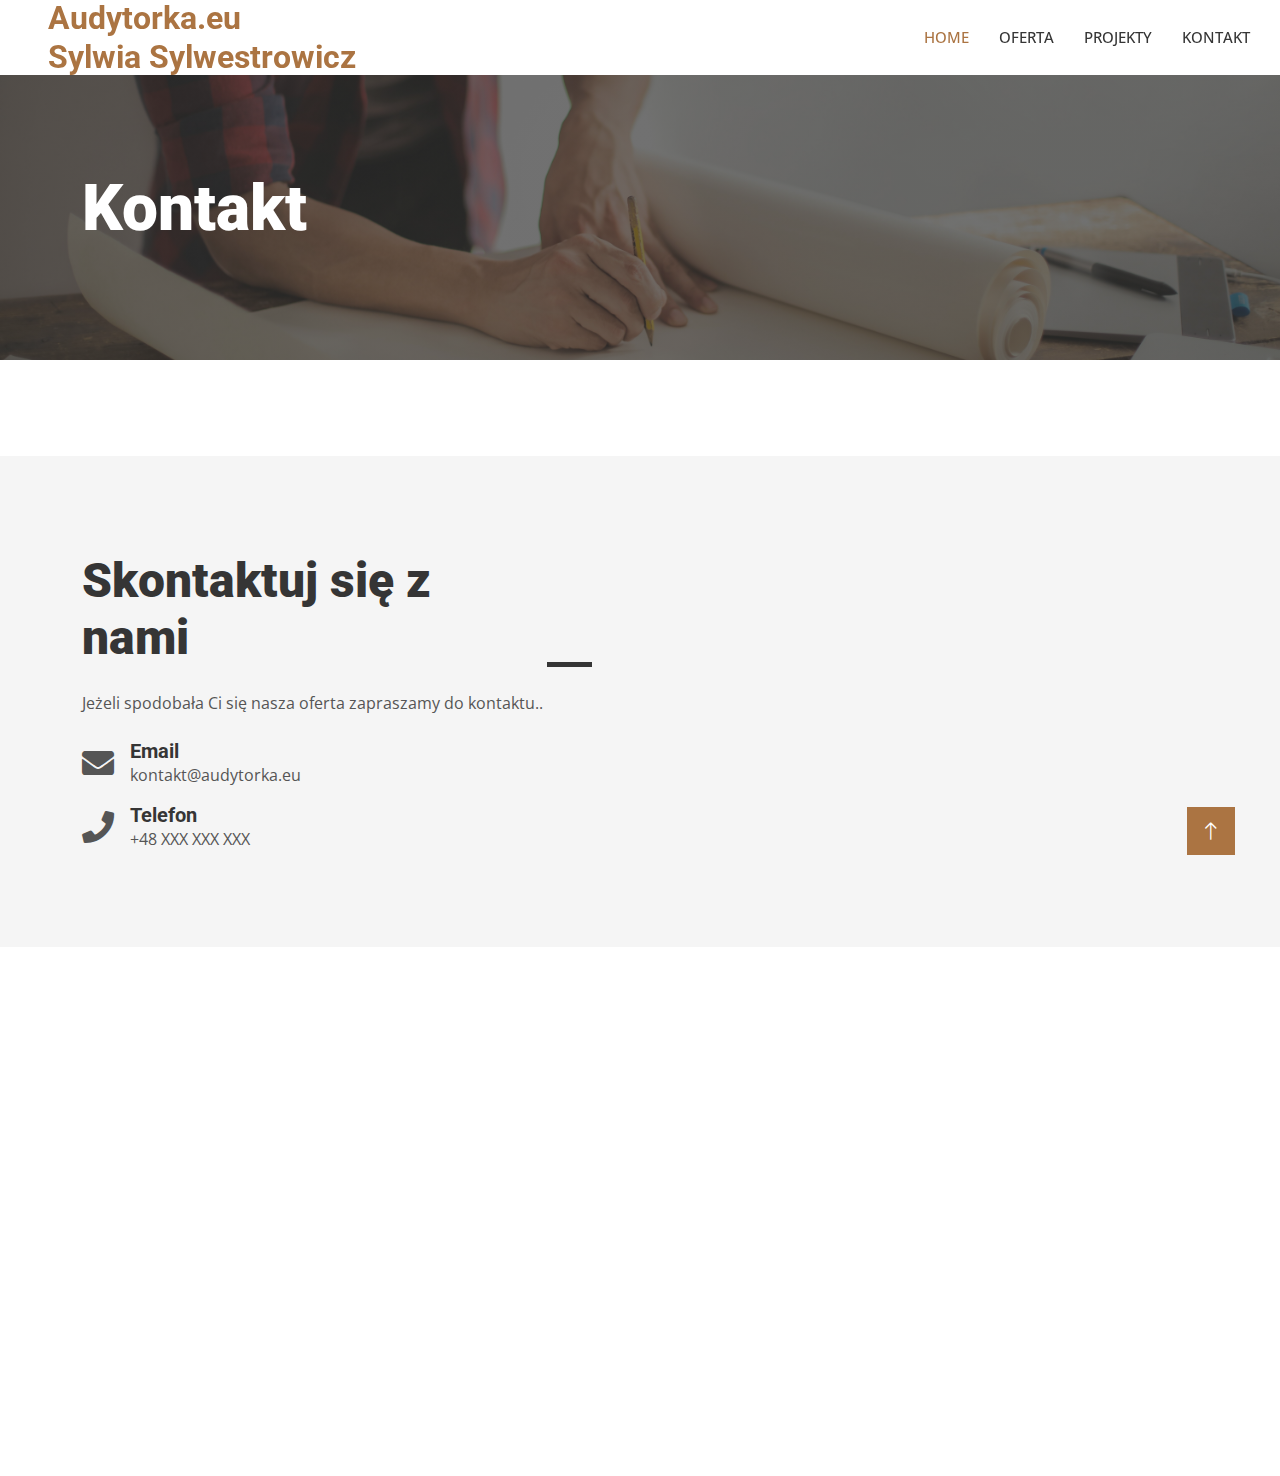
==== contact.html @ 8902c622 "Init" ====
<!DOCTYPE html>
<html lang="en">

<head>
    <meta charset="utf-8">
    <title>Kontakt - Audytorka.eu</title>
    <meta content="width=device-width, initial-scale=1.0" name="viewport">
    <meta content="" name="keywords">
    <meta content="" name="description">

    <!-- Favicon -->
    <link href="img/favicon.ico" rel="icon">

    <!-- Google Web Fonts -->
    <link rel="preconnect" href="https://fonts.googleapis.com">
    <link rel="preconnect" href="https://fonts.gstatic.com" crossorigin>
    <link href="https://fonts.googleapis.com/css2?family=Open+Sans:wght@400;500&family=Roboto:wght@500;700;900&display=swap" rel="stylesheet"> 

    <!-- Icon Font Stylesheet -->
    <link href="https://cdnjs.cloudflare.com/ajax/libs/font-awesome/5.10.0/css/all.min.css" rel="stylesheet">
    <link href="https://cdn.jsdelivr.net/npm/bootstrap-icons@1.4.1/font/bootstrap-icons.css" rel="stylesheet">

    <!-- Libraries Stylesheet -->
    <link href="lib/animate/animate.min.css" rel="stylesheet">
    <link href="lib/owlcarousel/assets/owl.carousel.min.css" rel="stylesheet">
    <link href="lib/lightbox/css/lightbox.min.css" rel="stylesheet">

    <!-- Customized Bootstrap Stylesheet -->
    <link href="css/bootstrap.min.css" rel="stylesheet">

    <!-- Template Stylesheet -->
    <link href="css/style.css" rel="stylesheet">
</head>

<body>
    <!-- Navbar Start -->
    <nav class="navbar navbar-expand-lg bg-white navbar-light sticky-top p-0">
        <a href="index.html" class="navbar-brand d-flex align-items-center px-4 px-lg-5">
            <h2 class="m-0 text-primary">Audytorka.eu<br>Sylwia Sylwestrowicz</h2>
        </a>
        <button type="button" class="navbar-toggler me-4" data-bs-toggle="collapse" data-bs-target="#navbarCollapse">
            <span class="navbar-toggler-icon"></span>
        </button>
        <div class="collapse navbar-collapse" id="navbarCollapse">
            <div class="navbar-nav ms-auto p-4 p-lg-0">
                <a href="index.html" class="nav-item nav-link active">Home</a>
                <a href="offers.html" class="nav-item nav-link">Oferta</a>
                <a href="projects.html" class="nav-item nav-link">Projekty</a>
                <a href="contact.html" class="nav-item nav-link">Kontakt</a>
            </div>
        </div>
    </nav>
    <!-- Navbar End -->


    <!-- Page Header Start -->
    <div class="container-fluid page-header py-5 mb-5">
        <div class="container py-5">
            <h1 class="display-3 text-white mb-3 animated slideInDown">Kontakt</h1>
        </div>
    </div>
    <!-- Page Header End -->


    <!-- Contact Start -->
    <div class="container-fluid bg-light overflow-hidden px-lg-0" style="margin: 6rem 0;">
        <div class="container contact px-lg-0">
            <div class="row g-0 mx-lg-0">
                <div class="col-lg-6 contact-text py-5 wow fadeIn" data-wow-delay="0.5s">
                    <div class="p-lg-5 ps-lg-0">
                        <div class="section-title text-start">
                            <h1 class="display-5 mb-4">Skontaktuj się z nami</h1>
                        </div>
                        <p class="mb-4">Jeżeli spodobała Ci się nasza oferta zapraszamy do kontaktu.</a>.</p>
                        <div class="contact-info">
                            <div class="row g-3">
                                <div class="col-12">
                                    <div class="d-flex align-items-center">
                                        <i class="fa fa-envelope fa-2x me-3"></i>
                                        <div>
                                            <h5 class="mb-0">Email</h5>
                                            <p class="mb-0">kontakt@audytorka.eu</p>
                                        </div>
                                    </div>
                                </div>
                                <div class="col-12">
                                    <div class="d-flex align-items-center">
                                        <i class="fa fa-phone fa-2x me-3"></i>
                                        <div>
                                            <h5 class="mb-0">Telefon</h5>
                                            <p class="mb-0">+48 XXX XXX XXX</p>
                                        </div>
                                    </div>
                                </div>
                            </div>
                        </div>
                    </div>
                </div>
                <div class="col-lg-6 pe-lg-0" style="min-height: 400px;">
                    <div class="position-relative h-100">
                        <iframe class="position-absolute w-100 h-100" style="object-fit: cover;"
                        src="https://www.google.com/maps/embed/v1/place?key=AIzaSyBCK9q_sBQ_ET6lI5qgUNerTEtyOeBhFTs&q=26+Kwietnia+18/2,Police+Poland"
                        frameborder="0" allowfullscreen="" aria-hidden="false"
                        tabindex="0"></iframe>
                    </div>
                </div>
            </div>
        </div>
    </div>
    <!-- Contact End -->


    <!-- Footer Start -->
    <div class="container-fluid bg-dark text-light footer mt-5 pt-5 wow fadeIn" data-wow-delay="0.1s">
        <div class="container py-5">
            <div class="row g-5">
                <div class="col-lg-3 col-md-6">
                    <h4 class="text-light mb-4">Kontakt</h4>
                    <p class="mb-2"><i class="fa fa-map-marker-alt me-3"></i>ul. 26 Kwietnia 18/2, 72-010 Police</p>
                    <p class="mb-2"><i class="fa fa-phone-alt me-3"></i>+48 XXX XXX XXX</p>
                    <p class="mb-2"><i class="fa fa-envelope me-3"></i>kontakt@audytorka.eu</p>
                    <div class="d-flex pt-2">
                        <a class="btn btn-outline-light btn-social" href=""><i class="fab fa-facebook-f"></i></a>
                        <a class="btn btn-outline-light btn-social" href=""><i class="fab fa-linkedin-in"></i></a>
                    </div>
                </div>
                <div class="col-lg-3 col-md-6">
                    <h4 class="text-light mb-4">Linki</h4>
                    <a class="btn btn-link" href="offers.html">Oferta</a>
                    <a class="btn btn-link" href="project.html">Projekty</a>
                    <a class="btn btn-link" href="contact.html">Kontakt</a>
                    <a class="btn btn-link" href="rodo.html">RODO</a>
                </div>
            </div>
        </div>
        <div class="container">
            <div class="copyright">
                <div class="row">
                    <div class="col-md-6 text-center text-md-start mb-3 mb-md-0">
                        &copy; <a class="border-bottom" href="#">Audytorka.eu</a>, Wszystkie prawa zastrzeżone / All Right Reserved.
                    </div>
                </div>
            </div>
        </div>
    </div>
    <!-- Footer End -->


    <!-- Back to Top -->
    <a href="#" class="btn btn-lg btn-primary btn-lg-square rounded-0 back-to-top"><i class="bi bi-arrow-up"></i></a>


    <!-- JavaScript Libraries -->
    <script src="https://code.jquery.com/jquery-3.4.1.min.js"></script>
    <script src="https://cdn.jsdelivr.net/npm/bootstrap@5.0.0/dist/js/bootstrap.bundle.min.js"></script>
    <script src="lib/wow/wow.min.js"></script>
    <script src="lib/easing/easing.min.js"></script>
    <script src="lib/waypoints/waypoints.min.js"></script>
    <script src="lib/counterup/counterup.min.js"></script>
    <script src="lib/owlcarousel/owl.carousel.min.js"></script>

    <!-- Template Javascript -->
    <script src="js/main.js"></script>
</body>

</html>
---- css/style.css ----
/********** Template CSS **********/
:root {
    --primary: #AB7442;
    --light: #F5F5F5;
    --dark: #353535;
}

.fw-medium {
    font-weight: 500 !important;
}

.fw-bold {
    font-weight: 700 !important;
}

.fw-black {
    font-weight: 900 !important;
}

.back-to-top {
    position: fixed;
    display: none;
    right: 45px;
    bottom: 45px;
    z-index: 99;
}


/*** Spinner ***/
#spinner {
    opacity: 0;
    visibility: hidden;
    transition: opacity .5s ease-out, visibility 0s linear .5s;
    z-index: 99999;
}

#spinner.show {
    transition: opacity .5s ease-out, visibility 0s linear 0s;
    visibility: visible;
    opacity: 1;
}


/*** Button ***/
.btn {
    font-weight: 500;
    transition: .5s;
}

.btn.btn-primary,
.btn.btn-secondary {
    color: #FFFFFF;
}

.btn-square {
    width: 38px;
    height: 38px;
}

.btn-sm-square {
    width: 32px;
    height: 32px;
}

.btn-lg-square {
    width: 48px;
    height: 48px;
}

.btn-square,
.btn-sm-square,
.btn-lg-square {
    padding: 0;
    display: flex;
    align-items: center;
    justify-content: center;
    font-weight: normal;
}

/*** Navbar ***/
.navbar .dropdown-toggle::after {
    border: none;
    content: "\f107";
    font-family: "Font Awesome 5 Free";
    font-weight: 900;
    vertical-align: middle;
    margin-left: 8px;
}

.navbar-light .navbar-nav .nav-link {
    margin-right: 30px;
    padding: 25px 0;
    color: #FFFFFF;
    font-size: 15px;
    font-weight: 500;
    text-transform: uppercase;
    outline: none;
}

.navbar-light .navbar-nav .nav-link:hover,
.navbar-light .navbar-nav .nav-link.active {
    color: var(--primary);
}

@media (max-width: 991.98px) {
    .navbar-light .navbar-nav .nav-link  {
        margin-right: 0;
        padding: 10px 0;
    }

    .navbar-light .navbar-nav {
        border-top: 1px solid #EEEEEE;
    }
}

.navbar-light .navbar-brand,
.navbar-light a.btn {
    height: 75px;
}

.navbar-light .navbar-nav .nav-link {
    color: var(--dark);
    font-weight: 500;
}

.navbar-light.sticky-top {
    top: -100px;
    transition: .5s;
}

@media (min-width: 992px) {
    .navbar .nav-item .dropdown-menu {
        display: block;
        border: none;
        margin-top: 0;
        top: 150%;
        opacity: 0;
        visibility: hidden;
        transition: .5s;
    }

    .navbar .nav-item:hover .dropdown-menu {
        top: 100%;
        visibility: visible;
        transition: .5s;
        opacity: 1;
    }
}


/*** Header ***/
@media (max-width: 768px) {
    .header-carousel .owl-carousel-item {
        position: relative;
        min-height: 500px;
    }
    
    .header-carousel .owl-carousel-item img {
        position: absolute;
        width: 100%;
        height: 100%;
        object-fit: cover;
    }

    .header-carousel .owl-carousel-item h5,
    .header-carousel .owl-carousel-item p {
        font-size: 14px !important;
        font-weight: 400 !important;
    }

    .header-carousel .owl-carousel-item h1 {
        font-size: 30px;
        font-weight: 600;
    }
}

.header-carousel .owl-nav {
    position: absolute;
    width: 200px;
    height: 45px;
    bottom: 30px;
    left: 50%;
    transform: translateX(-50%);
    display: flex;
    justify-content: space-between;
}

.header-carousel .owl-nav .owl-prev,
.header-carousel .owl-nav .owl-next {
    width: 45px;
    height: 45px;
    display: flex;
    align-items: center;
    justify-content: center;
    color: #FFFFFF;
    background: transparent;
    border: 1px solid #FFFFFF;
    font-size: 22px;
    transition: .5s;
}

.header-carousel .owl-nav .owl-prev:hover,
.header-carousel .owl-nav .owl-next:hover {
    background: var(--primary);
    border-color: var(--primary);
}

.header-carousel .owl-dots {
    position: absolute;
    height: 45px;
    bottom: 30px;
    left: 50%;
    transform: translateX(-50%);
    display: flex;
    align-items: center;
    justify-content: center;
}

.header-carousel .owl-dot {
    position: relative;
    display: inline-block;
    margin: 0 5px;
    width: 15px;
    height: 15px;
    background: transparent;
    border: 1px solid #FFFFFF;
    transition: .5s;
}

.header-carousel .owl-dot::after {
    position: absolute;
    content: "";
    width: 5px;
    height: 5px;
    top: 4px;
    left: 4px;
    background: transparent;
    border: 1px solid #FFFFFF;
}

.header-carousel .owl-dot.active {
    background: var(--primary);
    border-color: var(--primary);
}

.page-header {
    background: linear-gradient(rgba(53, 53, 53, .7), rgba(53, 53, 53, .7)), url(../img/person-drawing.jpg) center center no-repeat;
    background-size: cover;
}

.breadcrumb-item + .breadcrumb-item::before {
    color: var(--light);
}


/*** Section Title ***/
.section-title h1 {
    position: relative;
    display: inline-block;
    padding: 0 60px;
}

.section-title.text-start h1 {
    padding-left: 0;
}

.section-title h1::before,
.section-title h1::after {
    position: absolute;
    content: "";
    width: 45px;
    height: 5px;
    bottom: 0;
    background: var(--dark);
}

.section-title h1::before {
    left: 0;
}

.section-title h1::after {
    right: 0;
}

.section-title.text-start h1::before {
    display: none;
}


/*** About ***/
@media (min-width: 992px) {
    .container.about {
        max-width: 100% !important;
    }

    .about-text  {
        padding-right: calc(((100% - 960px) / 2) + .75rem);
    }
}

@media (min-width: 1200px) {
    .about-text  {
        padding-right: calc(((100% - 1140px) / 2) + .75rem);
    }
}

@media (min-width: 1400px) {
    .about-text  {
        padding-right: calc(((100% - 1320px) / 2) + .75rem);
    }
}


/*** Service ***/
.service-item img {
    transition: .5s;
}

.service-item:hover img {
    transform: scale(1.1);
}


/*** Feature ***/
@media (min-width: 992px) {
    .container.feature {
        max-width: 100% !important;
    }

    .feature-text  {
        padding-left: calc(((100% - 960px) / 2) + .75rem);
    }
}

@media (min-width: 1200px) {
    .feature-text  {
        padding-left: calc(((100% - 1140px) / 2) + .75rem);
    }
}

@media (min-width: 1400px) {
    .feature-text  {
        padding-left: calc(((100% - 1320px) / 2) + .75rem);
    }
}


/*** Project Portfolio ***/
#portfolio-flters li {
    display: inline-block;
    font-weight: 500;
    color: var(--dark);
    cursor: pointer;
    transition: .5s;
    border-bottom: 2px solid transparent;
}

#portfolio-flters li:hover,
#portfolio-flters li.active {
    color: var(--primary);
    border-color: var(--primary);
}

.portfolio-item img {
    transition: .5s;
}

.portfolio-item:hover img {
    transform: scale(1.1);
}

.portfolio-item .portfolio-overlay {
    position: absolute;
    display: flex;
    align-items: center;
    justify-content: center;
    width: 0;
    height: 0;
    bottom: 0;
    left: 50%;
    background: rgba(53, 53, 53, .7);
    transition: .5s;
}

.portfolio-item:hover .portfolio-overlay {
    width: 100%;
    height: 100%;
    left: 0;
}

.portfolio-item .portfolio-overlay .btn {
    opacity: 0;
}

.portfolio-item:hover .portfolio-overlay .btn {
    opacity: 1;
}


/*** Quote ***/
@media (min-width: 992px) {
    .container.quote {
        max-width: 100% !important;
    }

    .quote-text  {
        padding-right: calc(((100% - 960px) / 2) + .75rem);
    }
}

@media (min-width: 1200px) {
    .quote-text  {
        padding-right: calc(((100% - 1140px) / 2) + .75rem);
    }
}

@media (min-width: 1400px) {
    .quote-text  {
        padding-right: calc(((100% - 1320px) / 2) + .75rem);
    }
}


/*** Team ***/
.team-item img {
    transition: .5s;
}

.team-item:hover img {
    transform: scale(1.1);
}

.team-item .team-social {
    position: absolute;
    width: 38px;
    top: 50%;
    left: -38px;
    transform: translateY(-50%);
    display: flex;
    flex-direction: column;
    background: #FFFFFF;
    transition: .5s;
}

.team-item .team-social .btn {
    color: var(--primary);
    background: #FFFFFF;
}

.team-item .team-social .btn:hover {
    color: #FFFFFF;
    background: var(--primary);
}

.team-item:hover .team-social {
    left: 0;
}


/*** Testimonial ***/
.testimonial-carousel::before {
    position: absolute;
    content: "";
    top: 0;
    left: 0;
    height: 100%;
    width: 0;
    background: linear-gradient(to right, rgba(255, 255, 255, 1) 0%, rgba(255, 255, 255, 0) 100%);
    z-index: 1;
}

.testimonial-carousel::after {
    position: absolute;
    content: "";
    top: 0;
    right: 0;
    height: 100%;
    width: 0;
    background: linear-gradient(to left, rgba(255, 255, 255, 1) 0%, rgba(255, 255, 255, 0) 100%);
    z-index: 1;
}

@media (min-width: 768px) {
    .testimonial-carousel::before,
    .testimonial-carousel::after {
        width: 200px;
    }
}

@media (min-width: 992px) {
    .testimonial-carousel::before,
    .testimonial-carousel::after {
        width: 300px;
    }
}

.testimonial-carousel .owl-item .testimonial-text {
    border: 5px solid var(--light);
    transform: scale(.8);
    transition: .5s;
}

.testimonial-carousel .owl-item.center .testimonial-text {
    transform: scale(1);
}

.testimonial-carousel .owl-nav {
    position: absolute;
    width: 350px;
    top: 10px;
    left: 50%;
    transform: translateX(-50%);
    display: flex;
    justify-content: space-between;
    opacity: 0;
    transition: .5s;
    z-index: 1;
}

.testimonial-carousel:hover .owl-nav {
    width: 300px;
    opacity: 1;
}

.testimonial-carousel .owl-nav .owl-prev,
.testimonial-carousel .owl-nav .owl-next {
    position: relative;
    color: var(--primary);
    font-size: 45px;
    transition: .5s;
}

.testimonial-carousel .owl-nav .owl-prev:hover,
.testimonial-carousel .owl-nav .owl-next:hover {
    color: var(--dark);
}


/*** Contact ***/
@media (min-width: 992px) {
    .container.contact {
        max-width: 100% !important;
    }

    .contact-text  {
        padding-left: calc(((100% - 960px) / 2) + .75rem);
    }
}

@media (min-width: 1200px) {
    .contact-text  {
        padding-left: calc(((100% - 1140px) / 2) + .75rem);
    }
}

@media (min-width: 1400px) {
    .contact-text  {
        padding-left: calc(((100% - 1320px) / 2) + .75rem);
    }
}


/*** Footer ***/
.footer {
    background: linear-gradient(rgba(53, 53, 53, .7), rgba(53, 53, 53, .7)), url(../img/footer.jpg) center center no-repeat;
    background-size: cover;
}

.footer .btn.btn-social {
    margin-right: 5px;
    width: 35px;
    height: 35px;
    display: flex;
    align-items: center;
    justify-content: center;
    color: var(--light);
    border: 1px solid #FFFFFF;
    transition: .3s;
}

.footer .btn.btn-social:hover {
    color: var(--primary);
}

.footer .btn.btn-link {
    display: block;
    margin-bottom: 5px;
    padding: 0;
    text-align: left;
    color: #FFFFFF;
    font-size: 15px;
    font-weight: normal;
    text-transform: capitalize;
    transition: .3s;
}

.footer .btn.btn-link::before {
    position: relative;
    content: "\f105";
    font-family: "Font Awesome 5 Free";
    font-weight: 900;
    margin-right: 10px;
}

.footer .btn.btn-link:hover {
    color: var(--primary);
    letter-spacing: 1px;
    box-shadow: none;
}

.footer .copyright {
    padding: 25px 0;
    font-size: 15px;
    border-top: 1px solid rgba(256, 256, 256, .1);
}

.footer .copyright a {
    color: var(--light);
}

.footer .copyright a:hover {
    color: var(--primary);
}
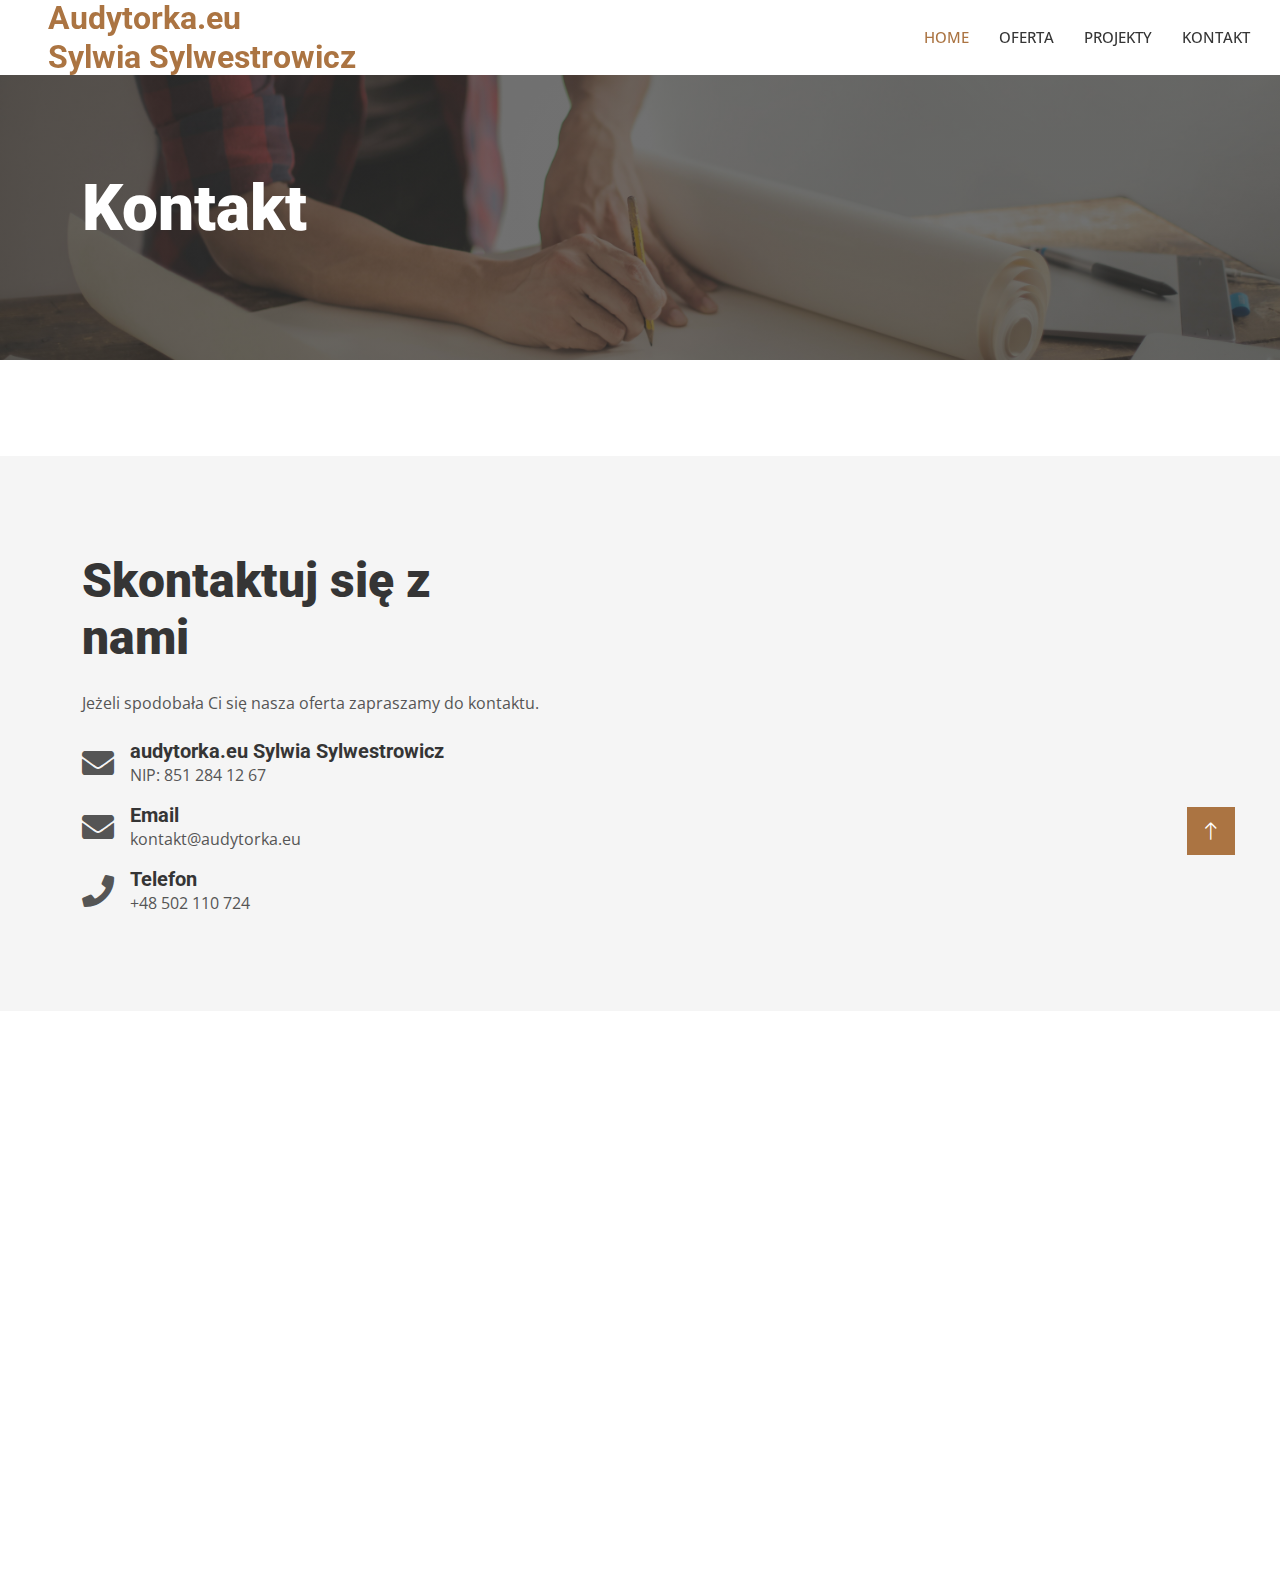
==== commit 92a49203: "Update" ====
--- a/contact.html
+++ b/contact.html
@@ -71,9 +71,18 @@
                         <div class="section-title text-start">
                             <h1 class="display-5 mb-4">Skontaktuj się z nami</h1>
                         </div>
-                        <p class="mb-4">Jeżeli spodobała Ci się nasza oferta zapraszamy do kontaktu.</a>.</p>
+                        <p class="mb-4">Jeżeli spodobała Ci się nasza oferta zapraszamy do kontaktu.</p>
                         <div class="contact-info">
                             <div class="row g-3">
+                                <div class="col-12">
+                                    <div class="d-flex align-items-center">
+                                        <i class="fa fa-envelope fa-2x me-3"></i>
+                                        <div>
+                                            <h5 class="mb-0">audytorka.eu Sylwia Sylwestrowicz</h5>
+                                            <p class="mb-0">NIP: 851 284 12 67</p>
+                                        </div>
+                                    </div>
+                                </div>
                                 <div class="col-12">
                                     <div class="d-flex align-items-center">
                                         <i class="fa fa-envelope fa-2x me-3"></i>
@@ -88,20 +97,12 @@
                                         <i class="fa fa-phone fa-2x me-3"></i>
                                         <div>
                                             <h5 class="mb-0">Telefon</h5>
-                                            <p class="mb-0">+48 XXX XXX XXX</p>
+                                            <p class="mb-0">+48 502 110 724</p>
                                         </div>
                                     </div>
                                 </div>
                             </div>
                         </div>
-                    </div>
-                </div>
-                <div class="col-lg-6 pe-lg-0" style="min-height: 400px;">
-                    <div class="position-relative h-100">
-                        <iframe class="position-absolute w-100 h-100" style="object-fit: cover;"
-                        src="https://www.google.com/maps/embed/v1/place?key=AIzaSyBCK9q_sBQ_ET6lI5qgUNerTEtyOeBhFTs&q=26+Kwietnia+18/2,Police+Poland"
-                        frameborder="0" allowfullscreen="" aria-hidden="false"
-                        tabindex="0"></iframe>
                     </div>
                 </div>
             </div>
@@ -116,8 +117,9 @@
             <div class="row g-5">
                 <div class="col-lg-3 col-md-6">
                     <h4 class="text-light mb-4">Kontakt</h4>
-                    <p class="mb-2"><i class="fa fa-map-marker-alt me-3"></i>ul. 26 Kwietnia 18/2, 72-010 Police</p>
-                    <p class="mb-2"><i class="fa fa-phone-alt me-3"></i>+48 XXX XXX XXX</p>
+                    <p class="mb-2"><i class="fa fa-building me-3"></i>audytorka.eu Sylwia Sylwestrowicz</p>
+                    <p class="mb-2"><i class="fa fa-id-card me-3"></i>NIP: 851 284 12 67</p>
+                    <p class="mb-2"><i class="fa fa-phone-alt me-3"></i>+48 502 110 724</p>
                     <p class="mb-2"><i class="fa fa-envelope me-3"></i>kontakt@audytorka.eu</p>
                     <div class="d-flex pt-2">
                         <a class="btn btn-outline-light btn-social" href=""><i class="fab fa-facebook-f"></i></a>
@@ -127,7 +129,7 @@
                 <div class="col-lg-3 col-md-6">
                     <h4 class="text-light mb-4">Linki</h4>
                     <a class="btn btn-link" href="offers.html">Oferta</a>
-                    <a class="btn btn-link" href="project.html">Projekty</a>
+                    <a class="btn btn-link" href="projects.html">Projekty</a>
                     <a class="btn btn-link" href="contact.html">Kontakt</a>
                     <a class="btn btn-link" href="rodo.html">RODO</a>
                 </div>
--- a/css/style.css
+++ b/css/style.css
@@ -262,16 +262,6 @@
 
 .section-title.text-start h1 {
     padding-left: 0;
-}
-
-.section-title h1::before,
-.section-title h1::after {
-    position: absolute;
-    content: "";
-    width: 45px;
-    height: 5px;
-    bottom: 0;
-    background: var(--dark);
 }
 
 .section-title h1::before {
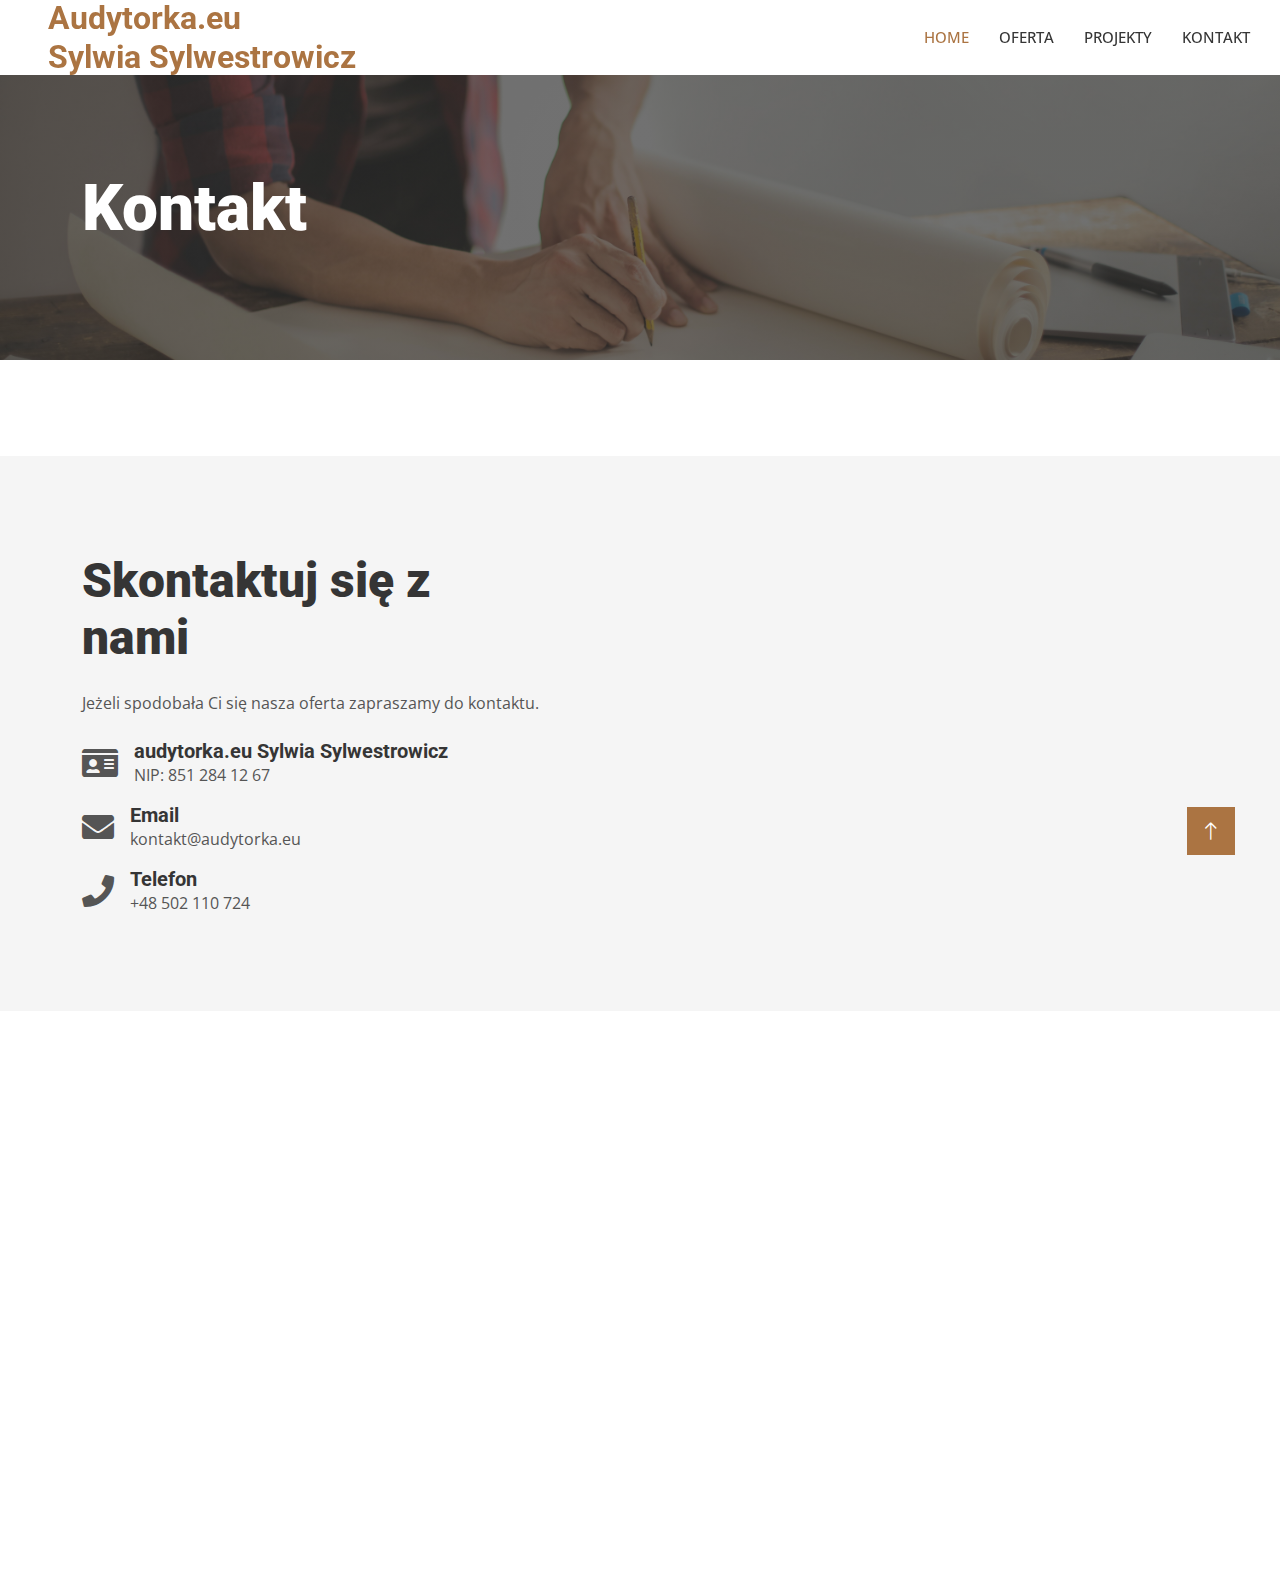
==== commit 6d4c08f8: "Update" ====
--- a/contact.html
+++ b/contact.html
@@ -76,7 +76,7 @@
                             <div class="row g-3">
                                 <div class="col-12">
                                     <div class="d-flex align-items-center">
-                                        <i class="fa fa-envelope fa-2x me-3"></i>
+                                        <i class="fa fa-id-card fa-2x me-3"></i>
                                         <div>
                                             <h5 class="mb-0">audytorka.eu Sylwia Sylwestrowicz</h5>
                                             <p class="mb-0">NIP: 851 284 12 67</p>
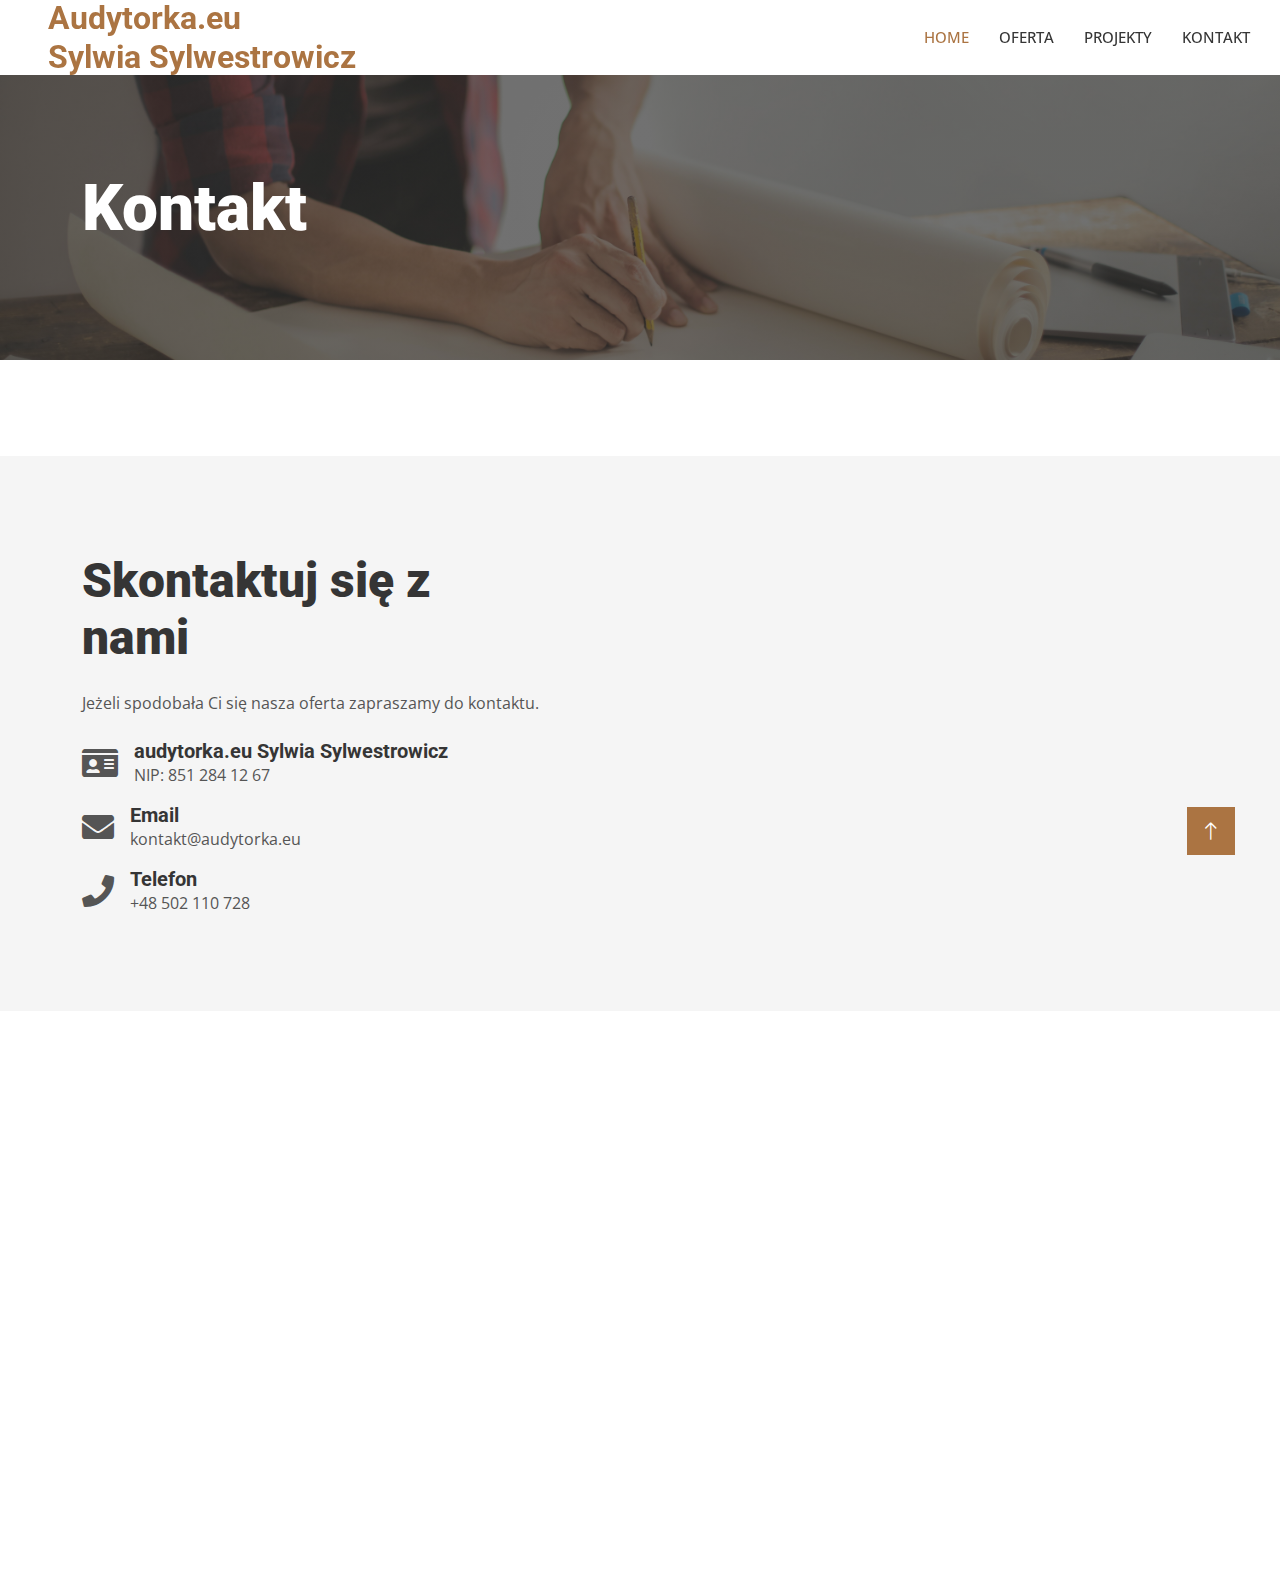
==== commit 7691807a: "Update" ====
--- a/contact.html
+++ b/contact.html
@@ -97,7 +97,7 @@
                                         <i class="fa fa-phone fa-2x me-3"></i>
                                         <div>
                                             <h5 class="mb-0">Telefon</h5>
-                                            <p class="mb-0">+48 502 110 724</p>
+                                            <p class="mb-0">+48 502 110 728</p>
                                         </div>
                                     </div>
                                 </div>
@@ -119,7 +119,7 @@
                     <h4 class="text-light mb-4">Kontakt</h4>
                     <p class="mb-2"><i class="fa fa-building me-3"></i>audytorka.eu Sylwia Sylwestrowicz</p>
                     <p class="mb-2"><i class="fa fa-id-card me-3"></i>NIP: 851 284 12 67</p>
-                    <p class="mb-2"><i class="fa fa-phone-alt me-3"></i>+48 502 110 724</p>
+                    <p class="mb-2"><i class="fa fa-phone-alt me-3"></i>+48 502 110 728</p>
                     <p class="mb-2"><i class="fa fa-envelope me-3"></i>kontakt@audytorka.eu</p>
                     <div class="d-flex pt-2">
                         <a class="btn btn-outline-light btn-social" href=""><i class="fab fa-facebook-f"></i></a>
--- a/css/style.css
+++ b/css/style.css
@@ -252,6 +252,38 @@
     color: var(--light);
 }
 
+.background-section {
+    position: relative;
+    width: 100%;
+    height: 100vh; /* Adjust height as needed */
+    background-image: url(../img/background-drawing.jpg);
+    background-size: cover;
+    background-position: center;
+    display: flex;
+    align-items: center;
+    justify-content: center;
+    text-align: center;
+    padding: 20px;
+}
+
+.text-container {
+    position: relative;
+    z-index: 1;
+    color: white;
+    max-width: 800px; /* Adjust max-width as needed */
+    margin: 0 auto;
+}
+
+.background-section::before {
+    content: '';
+    position: absolute;
+    top: 0;
+    left: 0;
+    width: 100%;
+    height: 100%;
+    background: rgba(0, 0, 0, 0.5); /* Adjust overlay color and opacity as needed */
+    z-index: 0;
+}
 
 /*** Section Title ***/
 .section-title h1 {
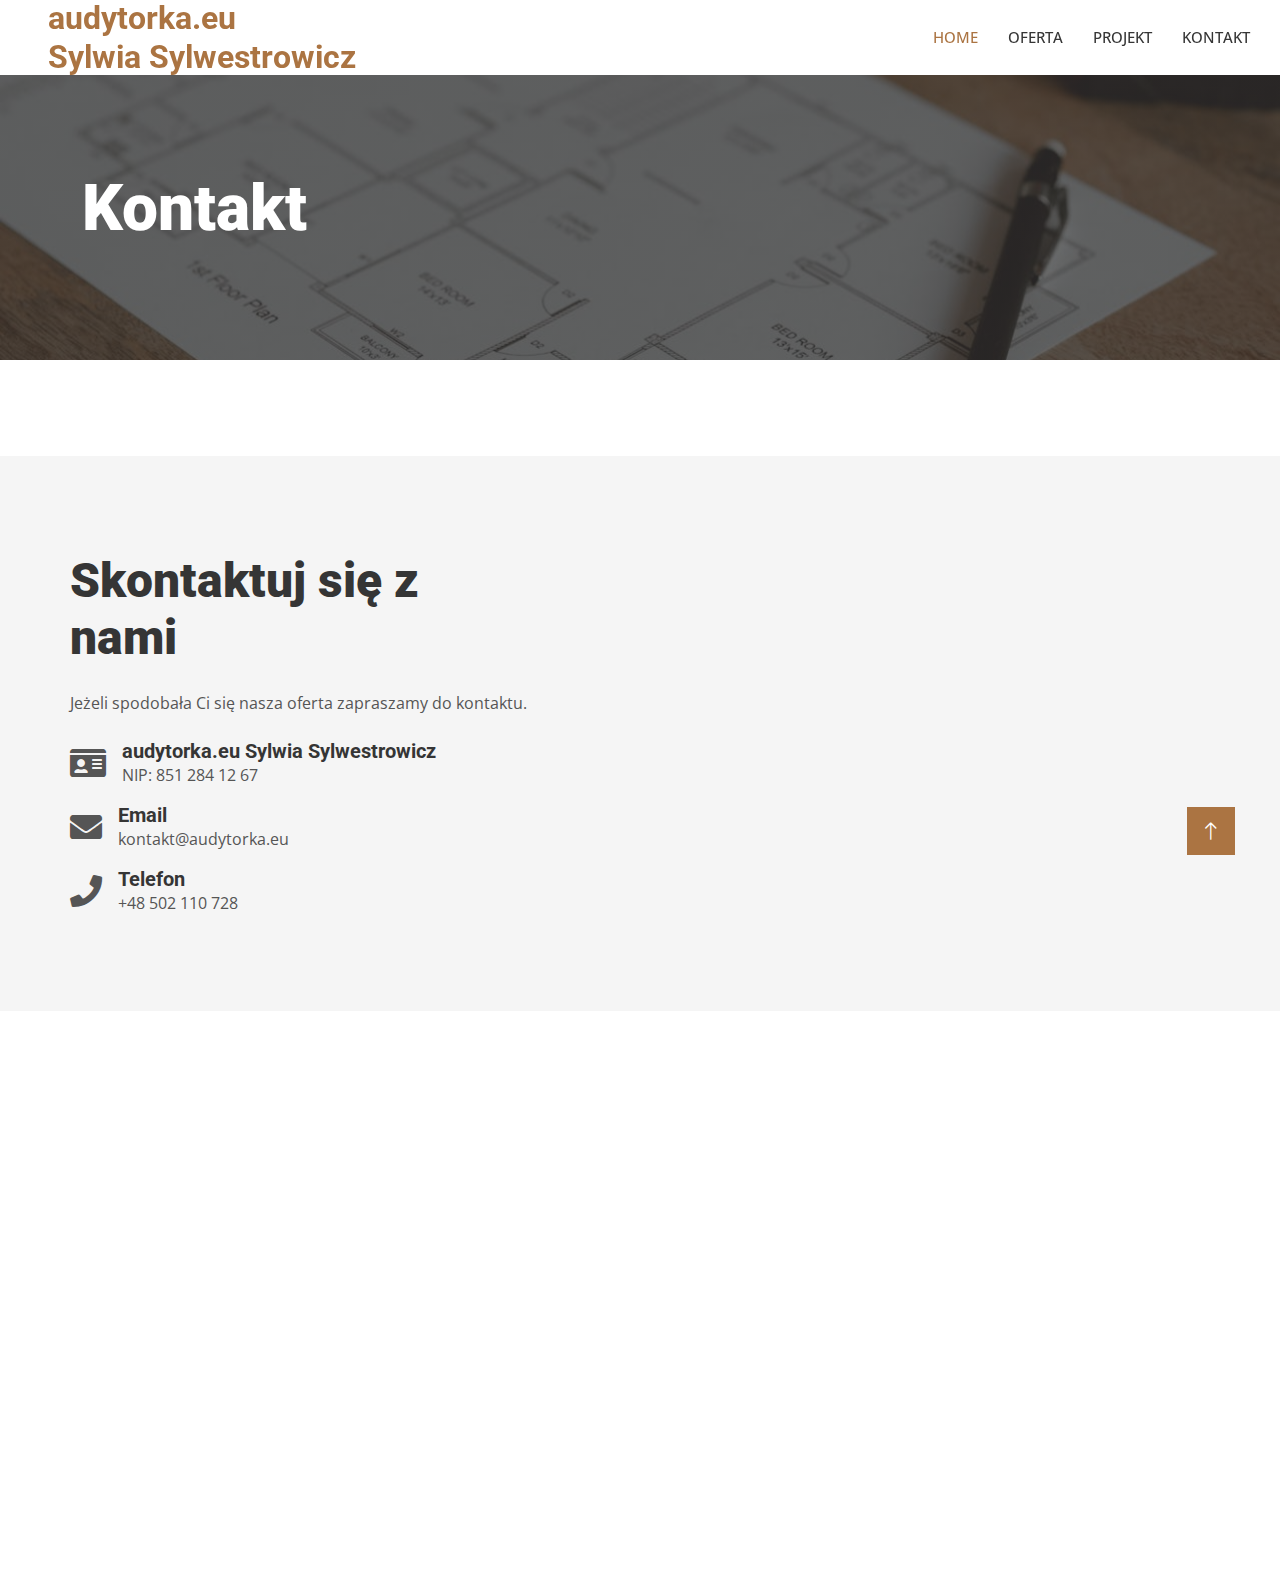
==== commit ff7517b4: "Update" ====
--- a/contact.html
+++ b/contact.html
@@ -36,7 +36,7 @@
     <!-- Navbar Start -->
     <nav class="navbar navbar-expand-lg bg-white navbar-light sticky-top p-0">
         <a href="index.html" class="navbar-brand d-flex align-items-center px-4 px-lg-5">
-            <h2 class="m-0 text-primary">Audytorka.eu<br>Sylwia Sylwestrowicz</h2>
+            <h2 class="m-0 text-primary">audytorka.eu<br>Sylwia Sylwestrowicz</h2>
         </a>
         <button type="button" class="navbar-toggler me-4" data-bs-toggle="collapse" data-bs-target="#navbarCollapse">
             <span class="navbar-toggler-icon"></span>
@@ -45,7 +45,7 @@
             <div class="navbar-nav ms-auto p-4 p-lg-0">
                 <a href="index.html" class="nav-item nav-link active">Home</a>
                 <a href="offers.html" class="nav-item nav-link">Oferta</a>
-                <a href="projects.html" class="nav-item nav-link">Projekty</a>
+                <a href="project.html" class="nav-item nav-link">Projekt</a>
                 <a href="contact.html" class="nav-item nav-link">Kontakt</a>
             </div>
         </div>
@@ -123,13 +123,13 @@
                     <p class="mb-2"><i class="fa fa-envelope me-3"></i>kontakt@audytorka.eu</p>
                     <div class="d-flex pt-2">
                         <a class="btn btn-outline-light btn-social" href=""><i class="fab fa-facebook-f"></i></a>
-                        <a class="btn btn-outline-light btn-social" href=""><i class="fab fa-linkedin-in"></i></a>
+                        <a class="btn btn-outline-light btn-social" href="https://www.linkedin.com/in/sylwia-sylwestrowicz-748512240/"><i class="fab fa-linkedin-in"></i></a>
                     </div>
                 </div>
                 <div class="col-lg-3 col-md-6">
                     <h4 class="text-light mb-4">Linki</h4>
                     <a class="btn btn-link" href="offers.html">Oferta</a>
-                    <a class="btn btn-link" href="projects.html">Projekty</a>
+                    <a class="btn btn-link" href="project.html">Projekt</a>
                     <a class="btn btn-link" href="contact.html">Kontakt</a>
                     <a class="btn btn-link" href="rodo.html">RODO</a>
                 </div>
@@ -139,7 +139,7 @@
             <div class="copyright">
                 <div class="row">
                     <div class="col-md-6 text-center text-md-start mb-3 mb-md-0">
-                        &copy; <a class="border-bottom" href="#">Audytorka.eu</a>, Wszystkie prawa zastrzeżone / All Right Reserved.
+                        &copy; <a class="border-bottom" href="#">audytorka.eu</a>, Wszystkie prawa zastrzeżone / All Right Reserved.
                     </div>
                 </div>
             </div>
@@ -156,12 +156,8 @@
     <script src="https://code.jquery.com/jquery-3.4.1.min.js"></script>
     <script src="https://cdn.jsdelivr.net/npm/bootstrap@5.0.0/dist/js/bootstrap.bundle.min.js"></script>
     <script src="lib/wow/wow.min.js"></script>
-    <script src="lib/easing/easing.min.js"></script>
     <script src="lib/waypoints/waypoints.min.js"></script>
-    <script src="lib/counterup/counterup.min.js"></script>
-    <script src="lib/owlcarousel/owl.carousel.min.js"></script>
 
-    <!-- Template Javascript -->
     <script src="js/main.js"></script>
 </body>
 
--- a/css/style.css
+++ b/css/style.css
@@ -1,4 +1,3 @@
-/********** Template CSS **********/
 :root {
     --primary: #AB7442;
     --light: #F5F5F5;
@@ -23,21 +22,6 @@
     right: 45px;
     bottom: 45px;
     z-index: 99;
-}
-
-
-/*** Spinner ***/
-#spinner {
-    opacity: 0;
-    visibility: hidden;
-    transition: opacity .5s ease-out, visibility 0s linear .5s;
-    z-index: 99999;
-}
-
-#spinner.show {
-    transition: opacity .5s ease-out, visibility 0s linear 0s;
-    visibility: visible;
-    opacity: 1;
 }
 
 
@@ -149,102 +133,8 @@
 
 
 /*** Header ***/
-@media (max-width: 768px) {
-    .header-carousel .owl-carousel-item {
-        position: relative;
-        min-height: 500px;
-    }
-    
-    .header-carousel .owl-carousel-item img {
-        position: absolute;
-        width: 100%;
-        height: 100%;
-        object-fit: cover;
-    }
-
-    .header-carousel .owl-carousel-item h5,
-    .header-carousel .owl-carousel-item p {
-        font-size: 14px !important;
-        font-weight: 400 !important;
-    }
-
-    .header-carousel .owl-carousel-item h1 {
-        font-size: 30px;
-        font-weight: 600;
-    }
-}
-
-.header-carousel .owl-nav {
-    position: absolute;
-    width: 200px;
-    height: 45px;
-    bottom: 30px;
-    left: 50%;
-    transform: translateX(-50%);
-    display: flex;
-    justify-content: space-between;
-}
-
-.header-carousel .owl-nav .owl-prev,
-.header-carousel .owl-nav .owl-next {
-    width: 45px;
-    height: 45px;
-    display: flex;
-    align-items: center;
-    justify-content: center;
-    color: #FFFFFF;
-    background: transparent;
-    border: 1px solid #FFFFFF;
-    font-size: 22px;
-    transition: .5s;
-}
-
-.header-carousel .owl-nav .owl-prev:hover,
-.header-carousel .owl-nav .owl-next:hover {
-    background: var(--primary);
-    border-color: var(--primary);
-}
-
-.header-carousel .owl-dots {
-    position: absolute;
-    height: 45px;
-    bottom: 30px;
-    left: 50%;
-    transform: translateX(-50%);
-    display: flex;
-    align-items: center;
-    justify-content: center;
-}
-
-.header-carousel .owl-dot {
-    position: relative;
-    display: inline-block;
-    margin: 0 5px;
-    width: 15px;
-    height: 15px;
-    background: transparent;
-    border: 1px solid #FFFFFF;
-    transition: .5s;
-}
-
-.header-carousel .owl-dot::after {
-    position: absolute;
-    content: "";
-    width: 5px;
-    height: 5px;
-    top: 4px;
-    left: 4px;
-    background: transparent;
-    border: 1px solid #FFFFFF;
-}
-
-.header-carousel .owl-dot.active {
-    background: var(--primary);
-    border-color: var(--primary);
-}
-
 .page-header {
-    background: linear-gradient(rgba(53, 53, 53, .7), rgba(53, 53, 53, .7)), url(../img/person-drawing.jpg) center center no-repeat;
+    background: linear-gradient(rgba(53, 53, 53, .7), rgba(53, 53, 53, .7)), url(../img/building-plan.jpg) center center no-repeat;
     background-size: cover;
 }
 
@@ -255,7 +145,7 @@
 .background-section {
     position: relative;
     width: 100%;
-    height: 100vh; /* Adjust height as needed */
+    height: 80vh; /* Adjust height as needed */
     background-image: url(../img/background-drawing.jpg);
     background-size: cover;
     background-position: center;
@@ -309,30 +199,6 @@
 }
 
 
-/*** About ***/
-@media (min-width: 992px) {
-    .container.about {
-        max-width: 100% !important;
-    }
-
-    .about-text  {
-        padding-right: calc(((100% - 960px) / 2) + .75rem);
-    }
-}
-
-@media (min-width: 1200px) {
-    .about-text  {
-        padding-right: calc(((100% - 1140px) / 2) + .75rem);
-    }
-}
-
-@media (min-width: 1400px) {
-    .about-text  {
-        padding-right: calc(((100% - 1320px) / 2) + .75rem);
-    }
-}
-
-
 /*** Service ***/
 .service-item img {
     transition: .5s;
@@ -340,82 +206,6 @@
 
 .service-item:hover img {
     transform: scale(1.1);
-}
-
-
-/*** Feature ***/
-@media (min-width: 992px) {
-    .container.feature {
-        max-width: 100% !important;
-    }
-
-    .feature-text  {
-        padding-left: calc(((100% - 960px) / 2) + .75rem);
-    }
-}
-
-@media (min-width: 1200px) {
-    .feature-text  {
-        padding-left: calc(((100% - 1140px) / 2) + .75rem);
-    }
-}
-
-@media (min-width: 1400px) {
-    .feature-text  {
-        padding-left: calc(((100% - 1320px) / 2) + .75rem);
-    }
-}
-
-
-/*** Project Portfolio ***/
-#portfolio-flters li {
-    display: inline-block;
-    font-weight: 500;
-    color: var(--dark);
-    cursor: pointer;
-    transition: .5s;
-    border-bottom: 2px solid transparent;
-}
-
-#portfolio-flters li:hover,
-#portfolio-flters li.active {
-    color: var(--primary);
-    border-color: var(--primary);
-}
-
-.portfolio-item img {
-    transition: .5s;
-}
-
-.portfolio-item:hover img {
-    transform: scale(1.1);
-}
-
-.portfolio-item .portfolio-overlay {
-    position: absolute;
-    display: flex;
-    align-items: center;
-    justify-content: center;
-    width: 0;
-    height: 0;
-    bottom: 0;
-    left: 50%;
-    background: rgba(53, 53, 53, .7);
-    transition: .5s;
-}
-
-.portfolio-item:hover .portfolio-overlay {
-    width: 100%;
-    height: 100%;
-    left: 0;
-}
-
-.portfolio-item .portfolio-overlay .btn {
-    opacity: 0;
-}
-
-.portfolio-item:hover .portfolio-overlay .btn {
-    opacity: 1;
 }
 
 
@@ -439,145 +229,6 @@
 @media (min-width: 1400px) {
     .quote-text  {
         padding-right: calc(((100% - 1320px) / 2) + .75rem);
-    }
-}
-
-
-/*** Team ***/
-.team-item img {
-    transition: .5s;
-}
-
-.team-item:hover img {
-    transform: scale(1.1);
-}
-
-.team-item .team-social {
-    position: absolute;
-    width: 38px;
-    top: 50%;
-    left: -38px;
-    transform: translateY(-50%);
-    display: flex;
-    flex-direction: column;
-    background: #FFFFFF;
-    transition: .5s;
-}
-
-.team-item .team-social .btn {
-    color: var(--primary);
-    background: #FFFFFF;
-}
-
-.team-item .team-social .btn:hover {
-    color: #FFFFFF;
-    background: var(--primary);
-}
-
-.team-item:hover .team-social {
-    left: 0;
-}
-
-
-/*** Testimonial ***/
-.testimonial-carousel::before {
-    position: absolute;
-    content: "";
-    top: 0;
-    left: 0;
-    height: 100%;
-    width: 0;
-    background: linear-gradient(to right, rgba(255, 255, 255, 1) 0%, rgba(255, 255, 255, 0) 100%);
-    z-index: 1;
-}
-
-.testimonial-carousel::after {
-    position: absolute;
-    content: "";
-    top: 0;
-    right: 0;
-    height: 100%;
-    width: 0;
-    background: linear-gradient(to left, rgba(255, 255, 255, 1) 0%, rgba(255, 255, 255, 0) 100%);
-    z-index: 1;
-}
-
-@media (min-width: 768px) {
-    .testimonial-carousel::before,
-    .testimonial-carousel::after {
-        width: 200px;
-    }
-}
-
-@media (min-width: 992px) {
-    .testimonial-carousel::before,
-    .testimonial-carousel::after {
-        width: 300px;
-    }
-}
-
-.testimonial-carousel .owl-item .testimonial-text {
-    border: 5px solid var(--light);
-    transform: scale(.8);
-    transition: .5s;
-}
-
-.testimonial-carousel .owl-item.center .testimonial-text {
-    transform: scale(1);
-}
-
-.testimonial-carousel .owl-nav {
-    position: absolute;
-    width: 350px;
-    top: 10px;
-    left: 50%;
-    transform: translateX(-50%);
-    display: flex;
-    justify-content: space-between;
-    opacity: 0;
-    transition: .5s;
-    z-index: 1;
-}
-
-.testimonial-carousel:hover .owl-nav {
-    width: 300px;
-    opacity: 1;
-}
-
-.testimonial-carousel .owl-nav .owl-prev,
-.testimonial-carousel .owl-nav .owl-next {
-    position: relative;
-    color: var(--primary);
-    font-size: 45px;
-    transition: .5s;
-}
-
-.testimonial-carousel .owl-nav .owl-prev:hover,
-.testimonial-carousel .owl-nav .owl-next:hover {
-    color: var(--dark);
-}
-
-
-/*** Contact ***/
-@media (min-width: 992px) {
-    .container.contact {
-        max-width: 100% !important;
-    }
-
-    .contact-text  {
-        padding-left: calc(((100% - 960px) / 2) + .75rem);
-    }
-}
-
-@media (min-width: 1200px) {
-    .contact-text  {
-        padding-left: calc(((100% - 1140px) / 2) + .75rem);
-    }
-}
-
-@media (min-width: 1400px) {
-    .contact-text  {
-        padding-left: calc(((100% - 1320px) / 2) + .75rem);
     }
 }
 
